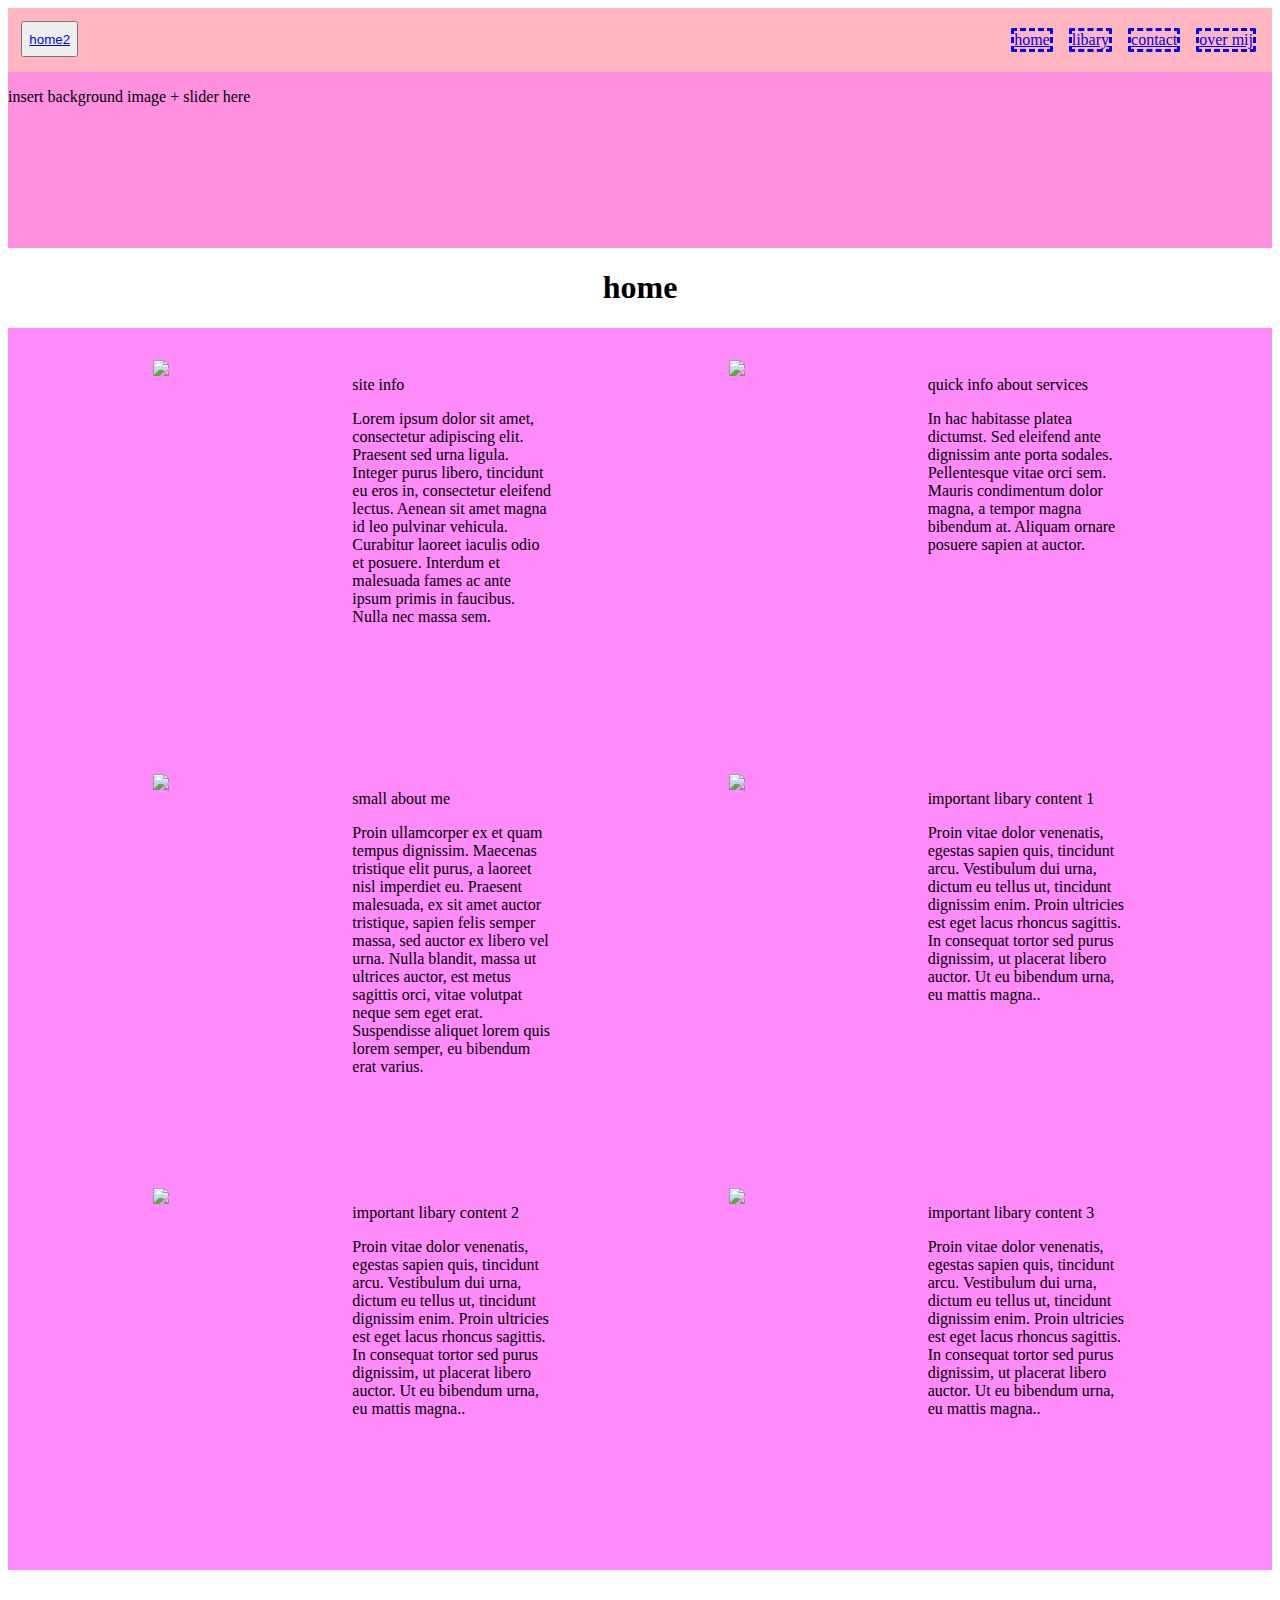
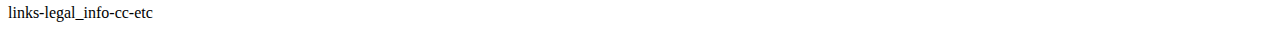
==== index.html @ ddf32098 "header changes" ====
<!DOCTYPE html>
<html lang="en">
<head>
    <meta charset="UTF-8">
    <meta http-equiv="X-UA-Compatible" content="IE=edge">
    <meta name="viewport" content="width=device-width, initial-scale=1.0">
    <title>Document</title>
    <link rel="stylesheet" href="navmenu.css">
    <link rel="stylesheet" href="home.css">
</head>
<body>
    <div class="headcontainer" style="height:240px;">
        <button class="homebutton" style="display:absolute;"><a href="index.html">home2</a></button>
        <div class="navcontainer">
            <a href="index.html" class="navitem" id="navhome">home</a>
            <a href="libary.html" class="navitem" id="navlibary">libary</a>
            <a href="contact.html" class="navitem" id="navcontact">contact</a>
            <a href="overmij.html" class="navitem" id="navovermij">over mij</a>
        </div>
        <p>insert background image + slider here</p>
    </div>
    <h1 style="text-align:center;">home</h1>
    <div class="homepagecontainer">
        <div class="homeblock" id="homeblock1">
            <img class="homeimg" src="http://erin.web.roads-technology.nl/wp-content/uploads/2021/12/480x480-4.png">
            <div class="homepara">
            <p>site info</p>
            <P>Lorem ipsum dolor sit amet, consectetur adipiscing elit. Praesent sed urna ligula. Integer purus libero, tincidunt eu eros in, consectetur eleifend lectus. Aenean sit amet magna id leo pulvinar vehicula. Curabitur laoreet iaculis odio et posuere. Interdum et malesuada fames ac ante ipsum primis in faucibus. Nulla nec massa sem.</P>
            </div>
        </div>
        <div class="homeblock" id="homeblock2">
            <img class="homeimg" src="http://erin.web.roads-technology.nl/wp-content/uploads/2021/12/480x480-4.png">
            <div class="homepara">
                <p>quick info about services</p>
                <P>In hac habitasse platea dictumst. Sed eleifend ante dignissim ante porta sodales. Pellentesque vitae orci sem. Mauris condimentum dolor magna, a tempor magna bibendum at. Aliquam ornare posuere sapien at auctor.</P>
            </div>
        </div>
        <div class="homeblock" id="homeblock3">
            <img class="homeimg" src="http://erin.web.roads-technology.nl/wp-content/uploads/2021/12/480x480-4.png">
            <div class="homepara">
                <p>small about me</p>
                <P>Proin ullamcorper ex et quam tempus dignissim. Maecenas tristique elit purus, a laoreet nisl imperdiet eu. Praesent malesuada, ex sit amet auctor tristique, sapien felis semper massa, sed auctor ex libero vel urna. Nulla blandit, massa ut ultrices auctor, est metus sagittis orci, vitae volutpat neque sem eget erat. Suspendisse aliquet lorem quis lorem semper, eu bibendum erat varius.</P>    
            </div>
        </div>
        <div class="homeblock" id="homeblock4">
            <img class="homeimg" src="http://erin.web.roads-technology.nl/wp-content/uploads/2021/12/480x480-4.png">
            <div class="homepara">
                <p>important libary content 1</p>
                <P>Proin vitae dolor venenatis, egestas sapien quis, tincidunt arcu. Vestibulum dui urna, dictum eu tellus ut, tincidunt dignissim enim. Proin ultricies est eget lacus rhoncus sagittis. In consequat tortor sed purus dignissim, ut placerat libero auctor. Ut eu bibendum urna, eu mattis magna..</P>        
            </div>
        </div>
        <div class="homeblock" id="homeblock5">
            <img class="homeimg" src="http://erin.web.roads-technology.nl/wp-content/uploads/2021/12/480x480-4.png">
            <div class="homepara">
                <p>important libary content 2</p>
                <P>Proin vitae dolor venenatis, egestas sapien quis, tincidunt arcu. Vestibulum dui urna, dictum eu tellus ut, tincidunt dignissim enim. Proin ultricies est eget lacus rhoncus sagittis. In consequat tortor sed purus dignissim, ut placerat libero auctor. Ut eu bibendum urna, eu mattis magna..</P>        
            </div>
        </div>
        <div class="homeblock" id="homeblock6">
            <img class="homeimg" src="http://erin.web.roads-technology.nl/wp-content/uploads/2021/12/480x480-4.png">
            <div class="homepara">
                <p>important libary content 3</p>
                <P>Proin vitae dolor venenatis, egestas sapien quis, tincidunt arcu. Vestibulum dui urna, dictum eu tellus ut, tincidunt dignissim enim. Proin ultricies est eget lacus rhoncus sagittis. In consequat tortor sed purus dignissim, ut placerat libero auctor. Ut eu bibendum urna, eu mattis magna..</P>        
            </div>
        </div>

    </div>
    <BR>
    <div class="footcontainer">
        <p>links-legal_info-cc-etc</p>
    </div>

</body>
</html>
---- navmenu.css ----
.headcontainer{
    background-color: rgba(255, 82, 206, 0.638);
}
.homebutton{
    margin-top: 1em;
    margin-left: 1em;
    display: block;
    position: absolute;
    width: auto;
    height: 36px;
    text-align: center;
}
.navcontainer {
    display: flex;
    justify-content: flex-end;
    background-color: lightpink;
    flex-wrap: nowrap;
    align-items: center;
    height: 4em;
    width: 100%;
}
.navitem{
    margin-right: 1em;
    border-style: dashed;
    border-radius: 2px;
    border-width: 3px;
    
}
---- home.css ----
.homepagecontainer{
    width: 100%;
    display: flex;
    justify-content:space-evenly;
    align-items: center;
    flex-flow: row wrap;
    background-color: rgba(255, 85, 249, 0.681);
}
.homeblock{
    display: flex;
    color: black;
    width: auto;
    height: 350px;
    margin:2em;
}

.homepara{
    text-align: left;
    color: black;
    width: 199px;
}
.homeimg{
   color: black;
   width: 199px;
}
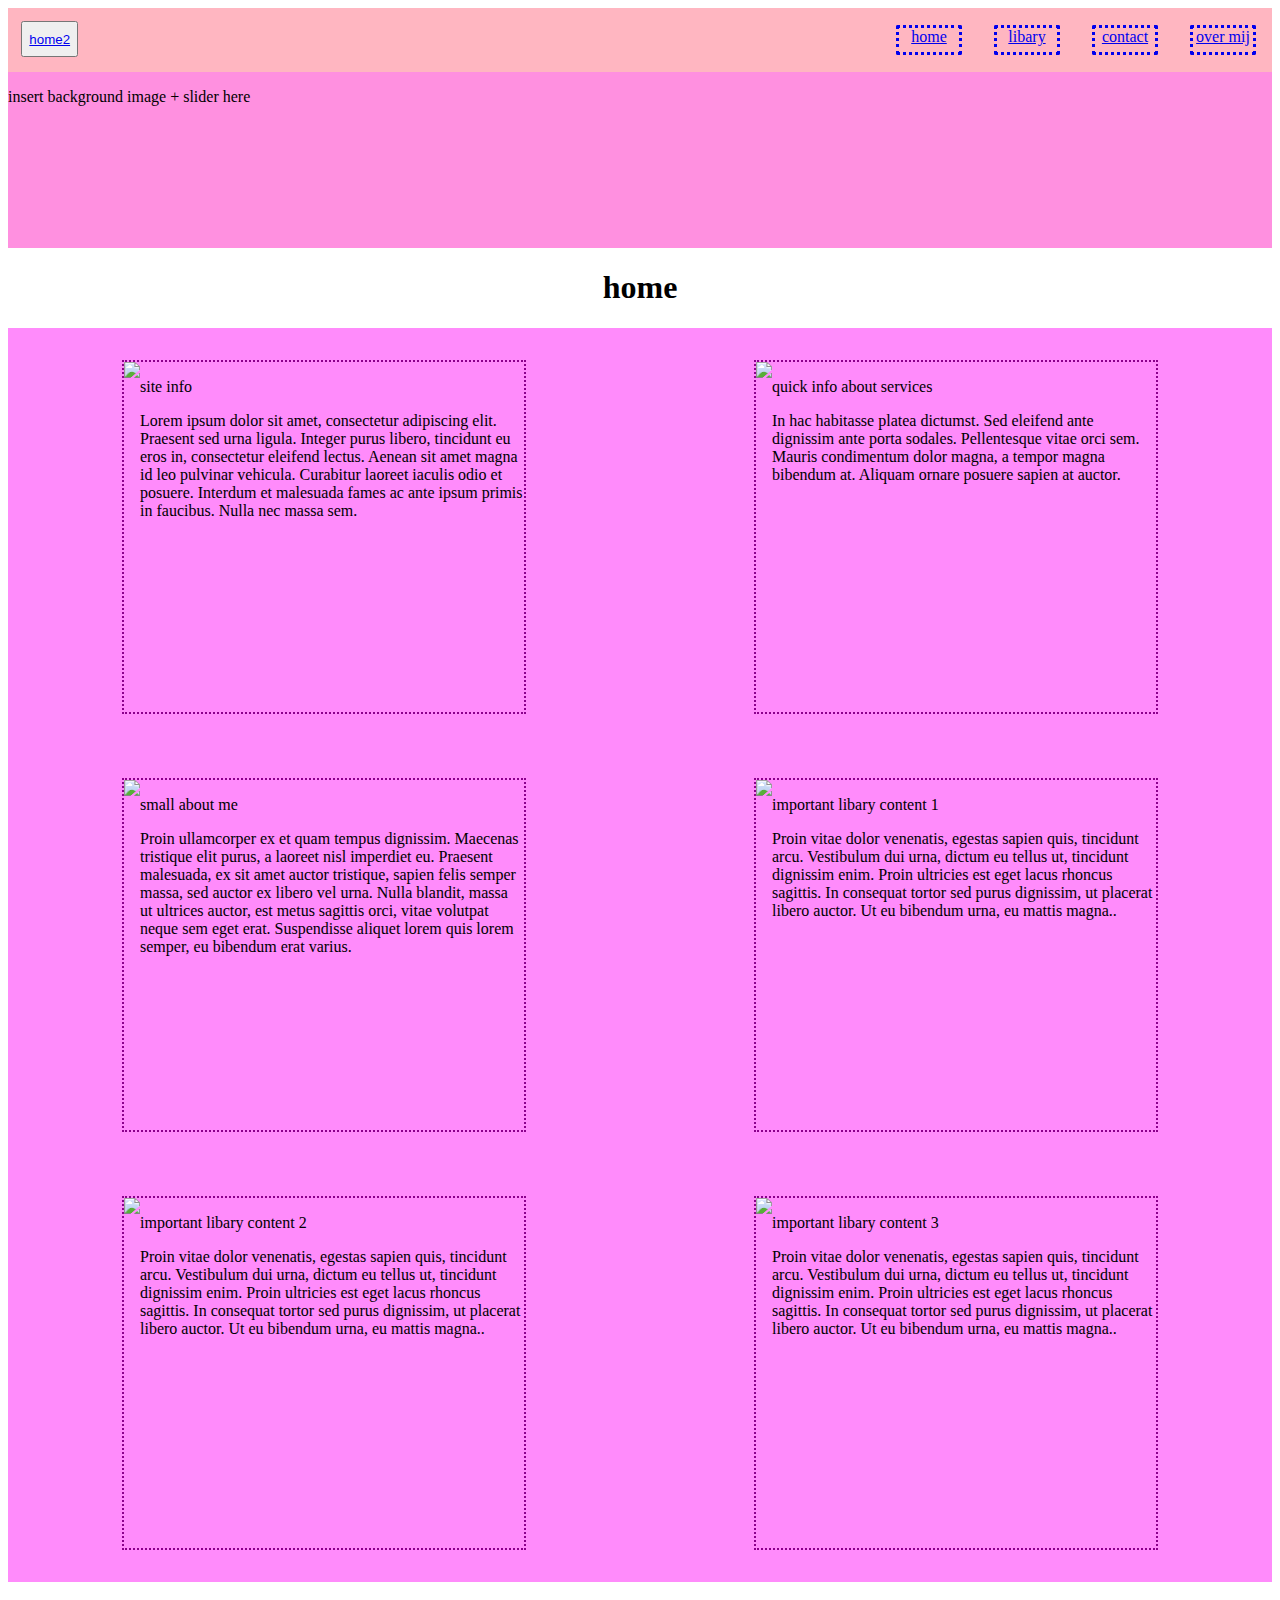
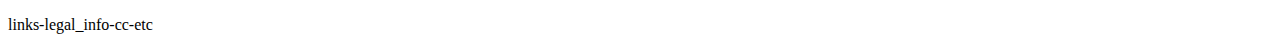
==== commit e8222499: "asdasd" ====
--- a/index.html
+++ b/index.html
@@ -19,7 +19,7 @@
         </div>
         <p>insert background image + slider here</p>
     </div>
-    <h1 style="text-align:center;">home</h1>
+    <h1 class="pagetitle">home</h1>
     <div class="homepagecontainer">
         <div class="homeblock" id="homeblock1">
             <img class="homeimg" src="http://erin.web.roads-technology.nl/wp-content/uploads/2021/12/480x480-4.png">
--- a/navmenu.css
+++ b/navmenu.css
@@ -1,4 +1,5 @@
 .headcontainer{
+    width: 100%;
     background-color: rgba(255, 82, 206, 0.638);
 }
 .homebutton{
@@ -20,9 +21,15 @@
     width: 100%;
 }
 .navitem{
-    margin-right: 1em;
-    border-style: dashed;
+    text-align: center;
+    margin: 1em;
+    height: 1.5em;
+    width: 60px;
+    border-style: dotted;
     border-radius: 2px;
-    border-width: 3px;
-    
+    border-width: 3px;  
 }
+.pagetitle{
+    text-align: center;
+    width: 100%;
+}
--- a/home.css
+++ b/home.css
@@ -1,7 +1,7 @@
 .homepagecontainer{
     width: 100%;
     display: flex;
-    justify-content:space-evenly;
+    justify-content:space-around;
     align-items: center;
     flex-flow: row wrap;
     background-color: rgba(255, 85, 249, 0.681);
@@ -12,14 +12,19 @@
     width: auto;
     height: 350px;
     margin:2em;
+    max-width: 400px;
+    border-style: dotted;
+    border-width: 2px;
+    border-color: darkmagenta;
 }
 
 .homepara{
     text-align: left;
     color: black;
-    width: 199px;
+    min-width: 45%;
+
 }
 .homeimg{
    color: black;
-   width: 199px;
+    max-width: 50%;
 }
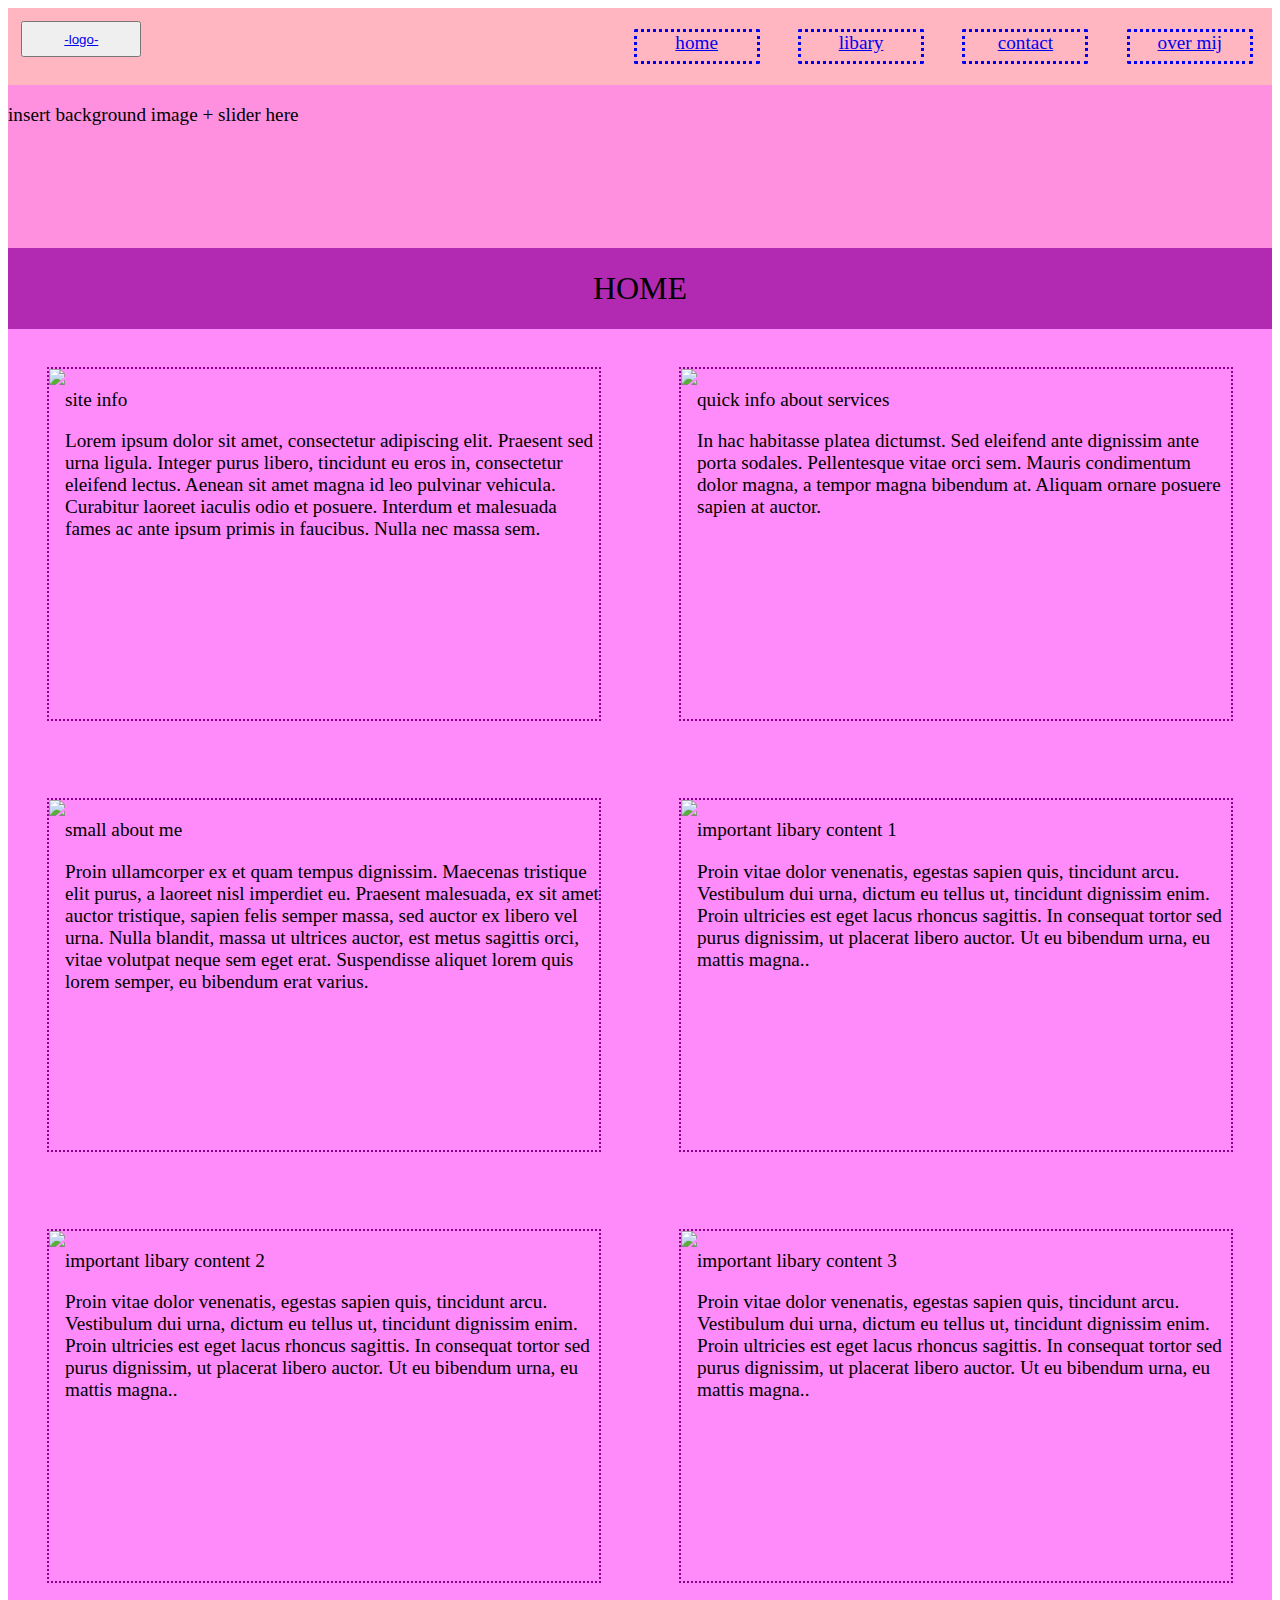
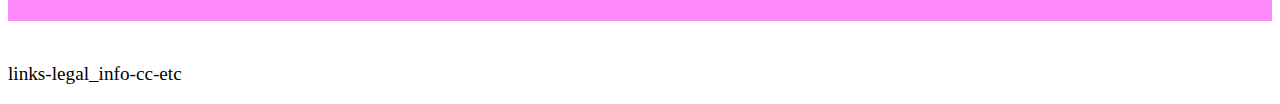
==== commit 79eece17: "styling and title" ====
--- a/index.html
+++ b/index.html
@@ -7,10 +7,11 @@
     <title>Document</title>
     <link rel="stylesheet" href="navmenu.css">
     <link rel="stylesheet" href="home.css">
+    <link rel="stylesheet" href="sitestyling.css">
 </head>
 <body>
     <div class="headcontainer" style="height:240px;">
-        <button class="homebutton" style="display:absolute;"><a href="index.html">home2</a></button>
+        <button class="homebutton" style="display:absolute;"><a href="index.html">-logo-</a></button>
         <div class="navcontainer">
             <a href="index.html" class="navitem" id="navhome">home</a>
             <a href="libary.html" class="navitem" id="navlibary">libary</a>
@@ -19,7 +20,11 @@
         </div>
         <p>insert background image + slider here</p>
     </div>
-    <h1 class="pagetitle">home</h1>
+    <div class="pagetitle">
+        <br>
+        <div>home</div>
+        <br>
+    </div>
     <div class="homepagecontainer">
         <div class="homeblock" id="homeblock1">
             <img class="homeimg" src="http://erin.web.roads-technology.nl/wp-content/uploads/2021/12/480x480-4.png">
--- a/navmenu.css
+++ b/navmenu.css
@@ -7,15 +7,15 @@
     margin-left: 1em;
     display: block;
     position: absolute;
-    width: auto;
+    width: 120px;
     height: 36px;
     text-align: center;
 }
 .navcontainer {
+    
     display: flex;
     justify-content: flex-end;
     background-color: lightpink;
-    flex-wrap: nowrap;
     align-items: center;
     height: 4em;
     width: 100%;
@@ -24,7 +24,7 @@
     text-align: center;
     margin: 1em;
     height: 1.5em;
-    width: 60px;
+    width: 120px;
     border-style: dotted;
     border-radius: 2px;
     border-width: 3px;  
--- a/home.css
+++ b/home.css
@@ -12,7 +12,7 @@
     width: auto;
     height: 350px;
     margin:2em;
-    max-width: 400px;
+    width: 550px;
     border-style: dotted;
     border-width: 2px;
     border-color: darkmagenta;
--- a/sitestyling.css
+++ b/sitestyling.css
@@ -0,0 +1,12 @@
+body{
+    font-size: 1.2em;
+}
+.pagetitle {
+    background-color: rgb(177, 42, 177);
+}
+.pagetitle div {
+    text-transform: uppercase;
+    font-style:normal;
+    font-size: xx-large;
+    text-align: center;
+}
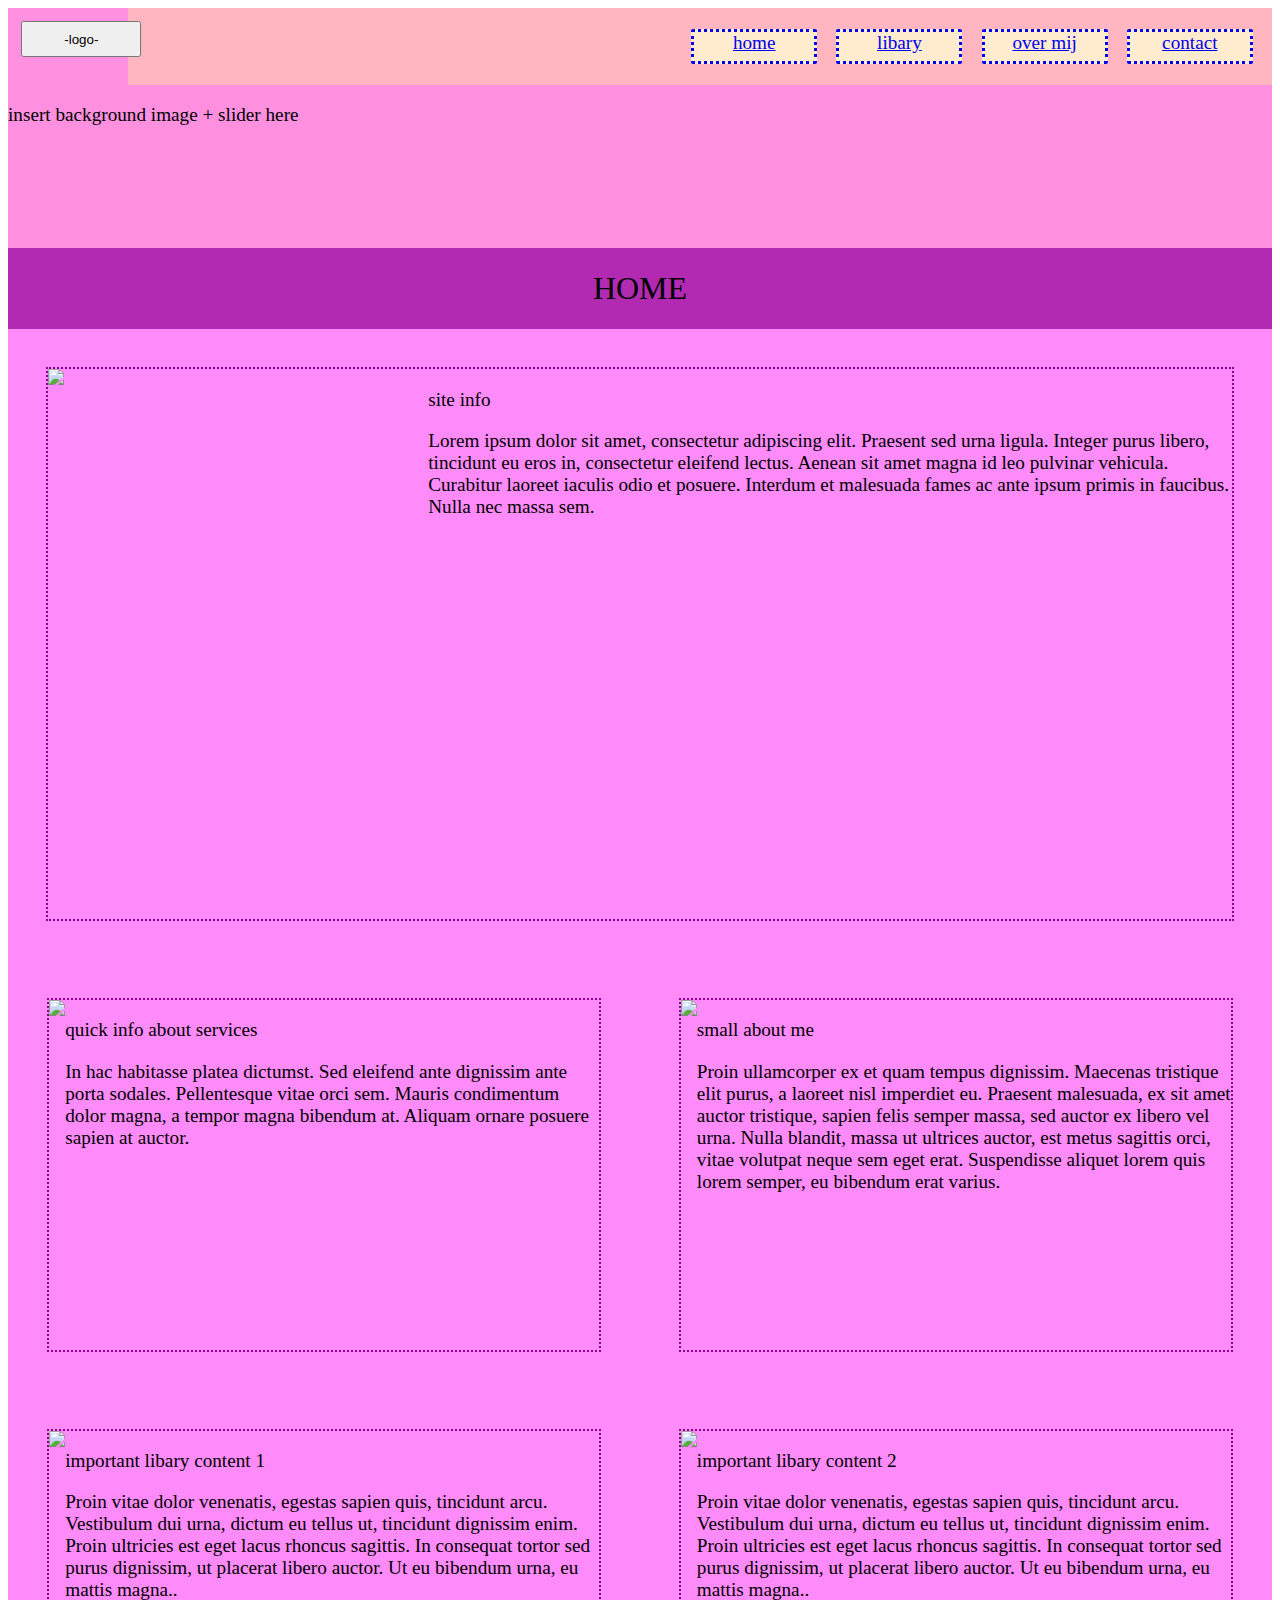
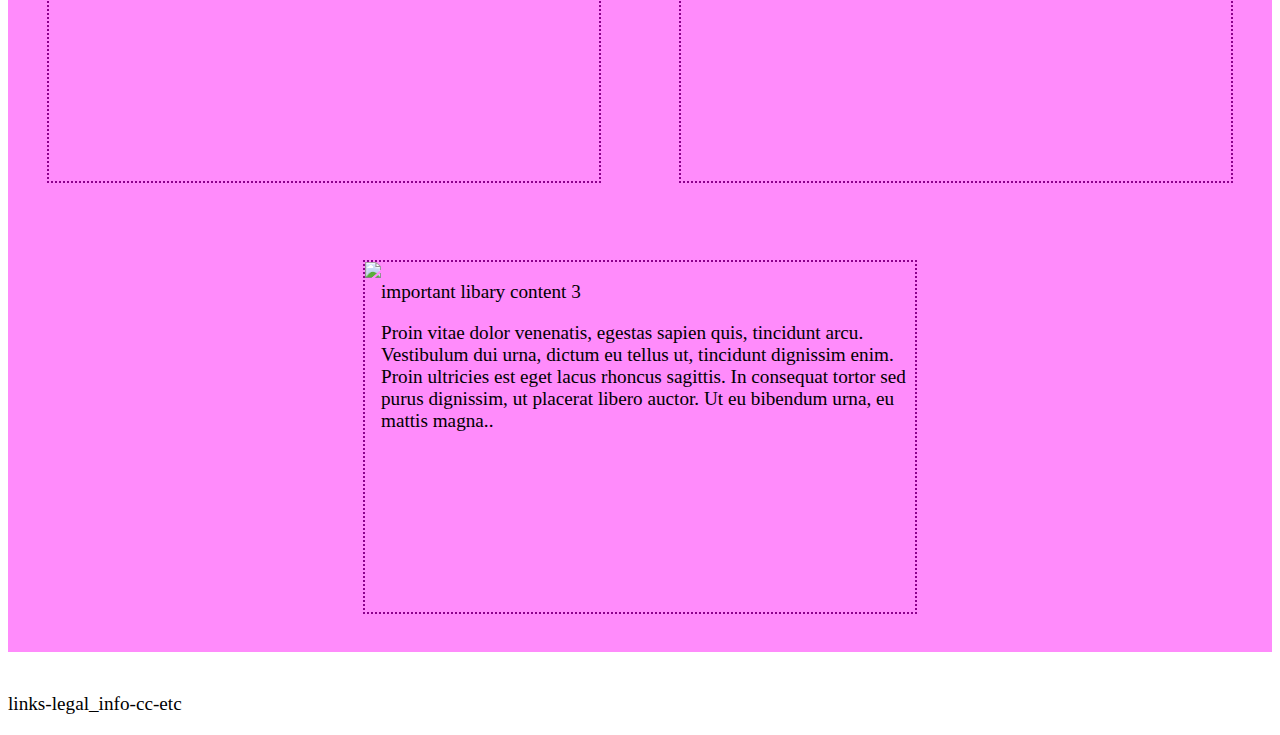
==== commit bd409648: "asdasd" ====
--- a/index.html
+++ b/index.html
@@ -11,12 +11,12 @@
 </head>
 <body>
     <div class="headcontainer" style="height:240px;">
-        <button class="homebutton" style="display:absolute;"><a href="index.html">-logo-</a></button>
+        <a  href="index.html" style="display:absolute;"><button class="homebutton">-logo-</button></a>
         <div class="navcontainer">
             <a href="index.html" class="navitem" id="navhome">home</a>
             <a href="libary.html" class="navitem" id="navlibary">libary</a>
+            <a href="overmij.html" class="navitem" id="navovermij">over mij</a>
             <a href="contact.html" class="navitem" id="navcontact">contact</a>
-            <a href="overmij.html" class="navitem" id="navovermij">over mij</a>
         </div>
         <p>insert background image + slider here</p>
     </div>
--- a/navmenu.css
+++ b/navmenu.css
@@ -8,6 +8,7 @@
     display: block;
     position: absolute;
     width: 120px;
+    max-width: 20%;
     height: 36px;
     text-align: center;
 }
@@ -17,14 +18,17 @@
     justify-content: flex-end;
     background-color: lightpink;
     align-items: center;
+    flex-wrap: wrap;
     height: 4em;
-    width: 100%;
+    width: 100%-120px;
+    margin-left: 120px;
 }
 .navitem{
+    margin-right: 1em;
     text-align: center;
-    margin: 1em;
     height: 1.5em;
     width: 120px;
+    min-width: 100px;
     border-style: dotted;
     border-radius: 2px;
     border-width: 3px;  
@@ -33,3 +37,9 @@
     text-align: center;
     width: 100%;
 }
+.navcontainer a{
+background-color: blanchedalmond;
+}
+#navcontact{
+    margin-right: 1em;
+}--- a/home.css
+++ b/home.css
@@ -1,7 +1,7 @@
 .homepagecontainer{
     width: 100%;
     display: flex;
-    justify-content:space-around;
+    justify-content:space-evenly;
     align-items: center;
     flex-flow: row wrap;
     background-color: rgba(255, 85, 249, 0.681);
@@ -12,12 +12,12 @@
     width: auto;
     height: 350px;
     margin:2em;
-    width: 550px;
+    width: 33%;
+    min-width: 550px;
     border-style: dotted;
     border-width: 2px;
     border-color: darkmagenta;
 }
-
 .homepara{
     text-align: left;
     color: black;
@@ -28,3 +28,11 @@
    color: black;
     max-width: 50%;
 }
+#homeblock1{
+    width: 100%;
+    height: 550px;
+}
+#homeblock1 .homeimg{
+    width: 100%;
+}
+
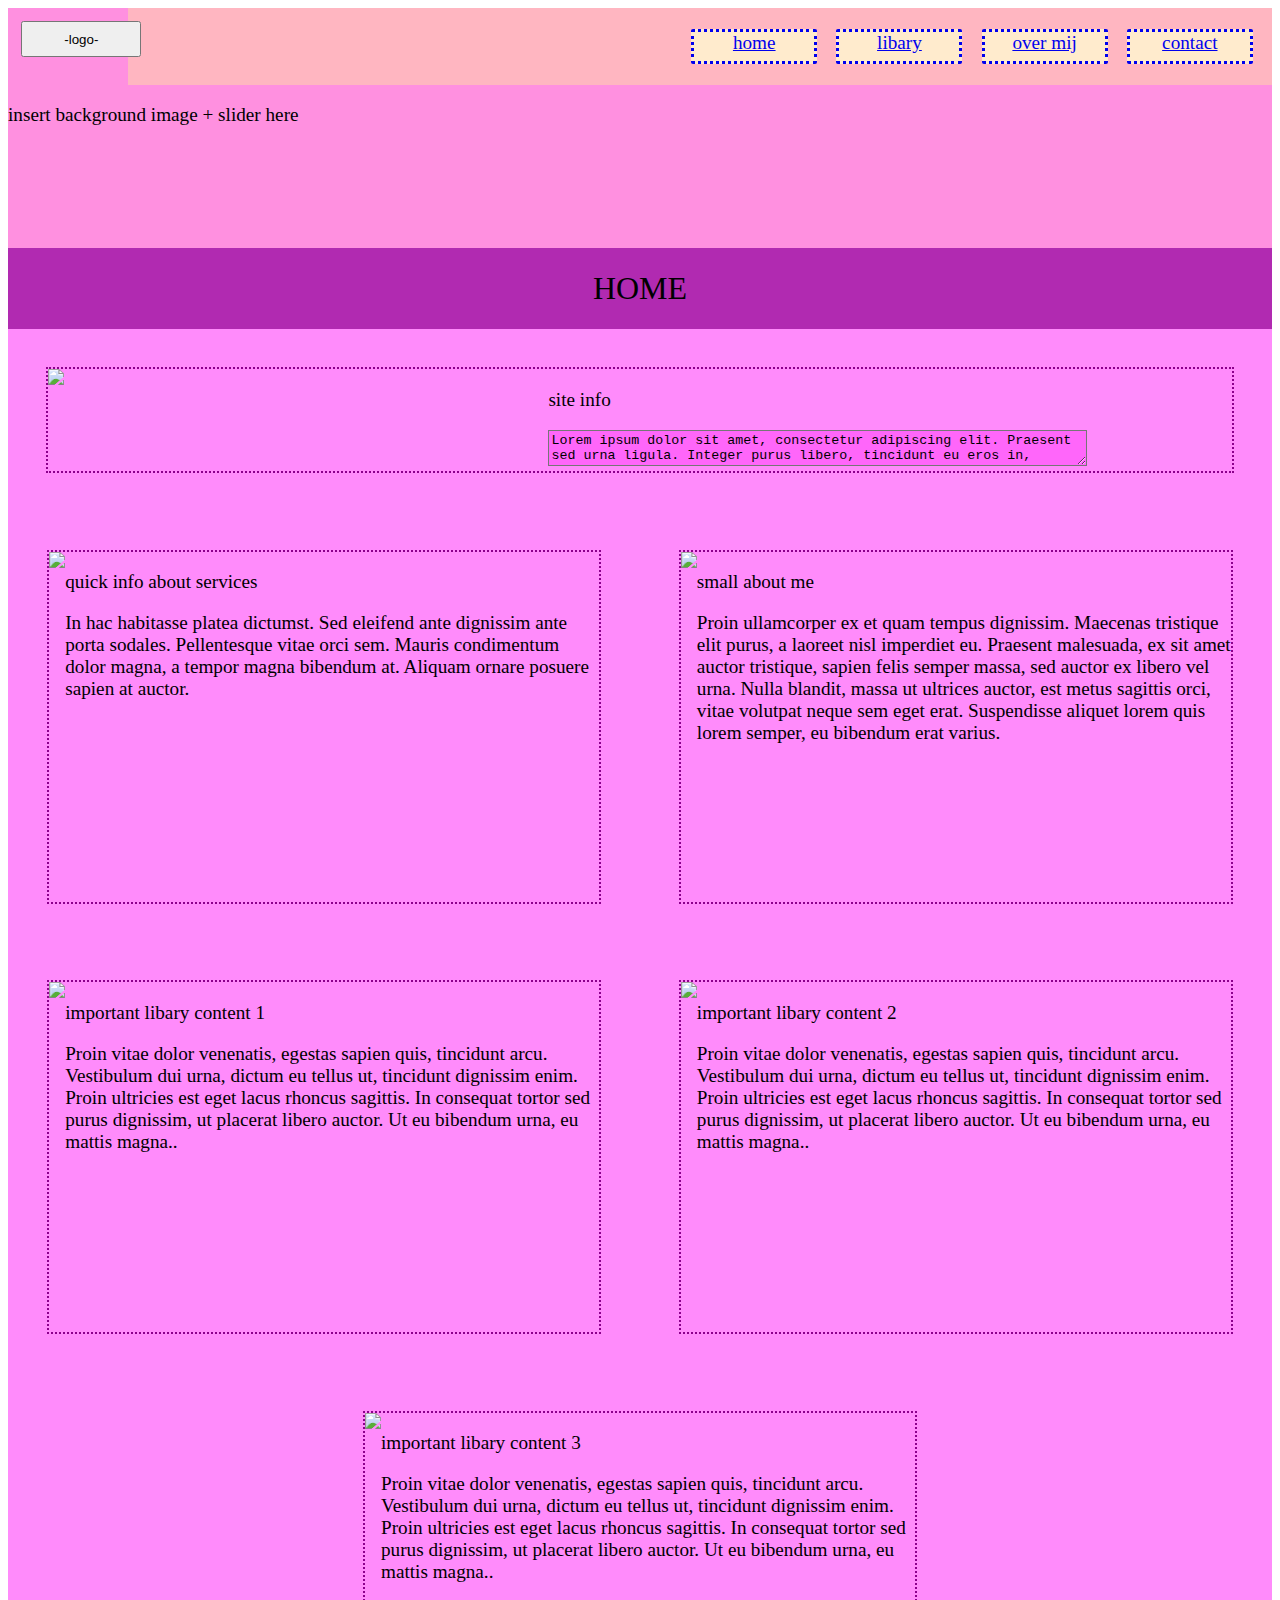
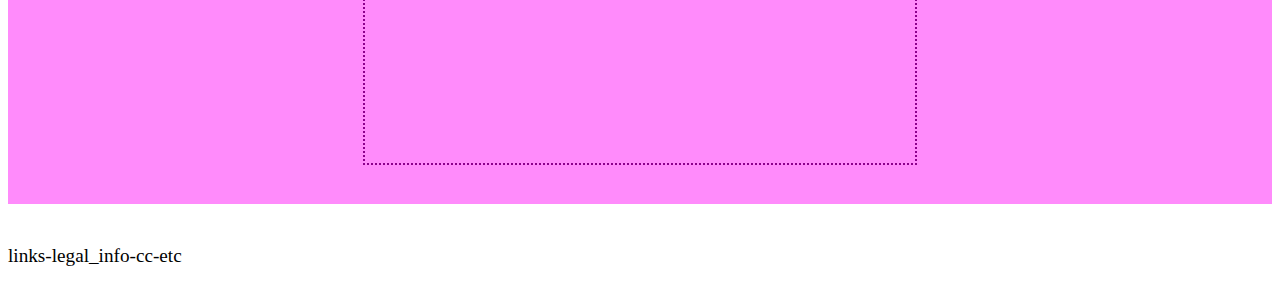
==== commit 4521eb32: "saddcada" ====
--- a/index.html
+++ b/index.html
@@ -30,7 +30,7 @@
             <img class="homeimg" src="http://erin.web.roads-technology.nl/wp-content/uploads/2021/12/480x480-4.png">
             <div class="homepara">
             <p>site info</p>
-            <P>Lorem ipsum dolor sit amet, consectetur adipiscing elit. Praesent sed urna ligula. Integer purus libero, tincidunt eu eros in, consectetur eleifend lectus. Aenean sit amet magna id leo pulvinar vehicula. Curabitur laoreet iaculis odio et posuere. Interdum et malesuada fames ac ante ipsum primis in faucibus. Nulla nec massa sem.</P>
+            <textarea>Lorem ipsum dolor sit amet, consectetur adipiscing elit. Praesent sed urna ligula. Integer purus libero, tincidunt eu eros in, consectetur eleifend lectus. Aenean sit amet magna id leo pulvinar vehicula. Curabitur laoreet iaculis odio et posuere. Interdum et malesuada fames ac ante ipsum primis in faucibus. Nulla nec massa sem.</textarea>
             </div>
         </div>
         <div class="homeblock" id="homeblock2">
--- a/home.css
+++ b/home.css
@@ -22,7 +22,10 @@
     text-align: left;
     color: black;
     min-width: 45%;
-
+}
+.homepara textarea{
+    background-color: rgba(255, 85, 249, 0.681);
+    width: 100%;
 }
 .homeimg{
    color: black;
@@ -30,9 +33,10 @@
 }
 #homeblock1{
     width: 100%;
-    height: 550px;
+    height: auto;
 }
 #homeblock1 .homeimg{
-    width: 100%;
+    width: 500px;
+    min-width: 500px;
 }
 
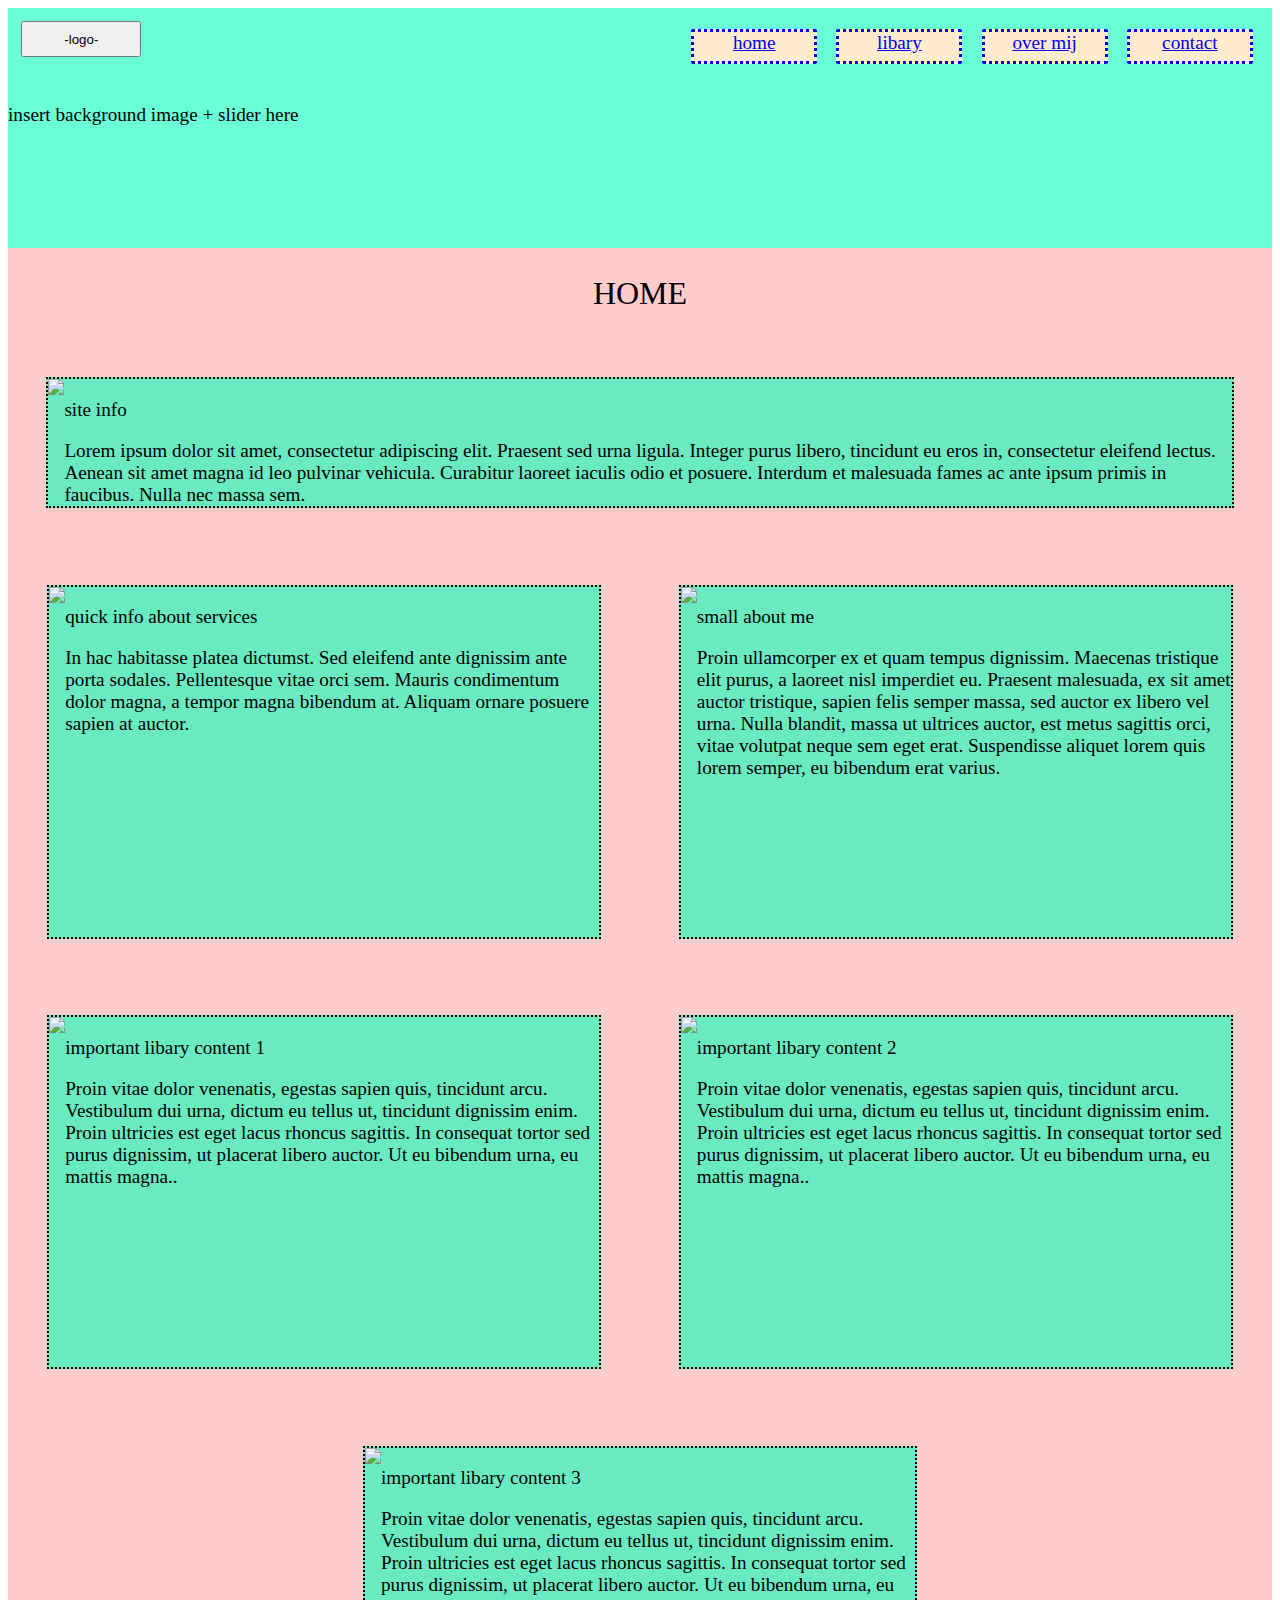
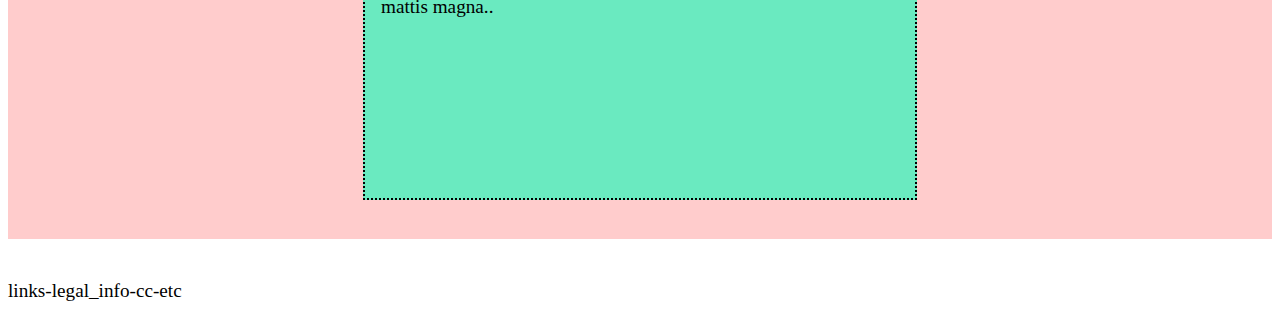
==== commit e0234f47: "dtrjyukgydtfu" ====
--- a/index.html
+++ b/index.html
@@ -9,7 +9,7 @@
     <link rel="stylesheet" href="home.css">
     <link rel="stylesheet" href="sitestyling.css">
 </head>
-<body>
+<body class="homebody">
     <div class="headcontainer" style="height:240px;">
         <a  href="index.html" style="display:absolute;"><button class="homebutton">-logo-</button></a>
         <div class="navcontainer">
@@ -20,17 +20,17 @@
         </div>
         <p>insert background image + slider here</p>
     </div>
-    <div class="pagetitle">
-        <br>
-        <div>home</div>
-        <br>
-    </div>
-    <div class="homepagecontainer">
+    <div class="pagecontainer" id="homepagecontainer">
+        <div class="pagetitle">
+            <br>
+            <div>home</div>
+            <br>
+        </div>
         <div class="homeblock" id="homeblock1">
             <img class="homeimg" src="http://erin.web.roads-technology.nl/wp-content/uploads/2021/12/480x480-4.png">
             <div class="homepara">
             <p>site info</p>
-            <textarea>Lorem ipsum dolor sit amet, consectetur adipiscing elit. Praesent sed urna ligula. Integer purus libero, tincidunt eu eros in, consectetur eleifend lectus. Aenean sit amet magna id leo pulvinar vehicula. Curabitur laoreet iaculis odio et posuere. Interdum et malesuada fames ac ante ipsum primis in faucibus. Nulla nec massa sem.</textarea>
+            Lorem ipsum dolor sit amet, consectetur adipiscing elit. Praesent sed urna ligula. Integer purus libero, tincidunt eu eros in, consectetur eleifend lectus. Aenean sit amet magna id leo pulvinar vehicula. Curabitur laoreet iaculis odio et posuere. Interdum et malesuada fames ac ante ipsum primis in faucibus. Nulla nec massa sem.
             </div>
         </div>
         <div class="homeblock" id="homeblock2">
--- a/navmenu.css
+++ b/navmenu.css
@@ -1,6 +1,7 @@
 .headcontainer{
     width: 100%;
-    background-color: rgba(255, 82, 206, 0.638);
+    background-color: rgba(0, 255, 183, 0.585);
+    /*background-color: rgba(255, 82, 206, 0.638);*/
 }
 .homebutton{
     margin-top: 1em;
@@ -16,7 +17,7 @@
     
     display: flex;
     justify-content: flex-end;
-    background-color: lightpink;
+    /*background-color: lightpink;*/
     align-items: center;
     flex-wrap: wrap;
     height: 4em;
--- a/home.css
+++ b/home.css
@@ -1,10 +1,14 @@
-.homepagecontainer{
+
+#homepagecontainer{
+    /*background-image: url("http://erin.web.roads-technology.nl/wp-content/uploads/2021/12/480x480-4.png");
+    background-repeat: no-repeat;
+    background-size: cover;*/
+    background-color: rgba(255, 0, 0, 0.2);
     width: 100%;
     display: flex;
     justify-content:space-evenly;
     align-items: center;
     flex-flow: row wrap;
-    background-color: rgba(255, 85, 249, 0.681);
 }
 .homeblock{
     display: flex;
@@ -16,7 +20,8 @@
     min-width: 550px;
     border-style: dotted;
     border-width: 2px;
-    border-color: darkmagenta;
+    /*border-color: darkmagenta;*/
+    background-color: rgba(0, 255, 183, 0.585);
 }
 .homepara{
     text-align: left;
@@ -24,7 +29,7 @@
     min-width: 45%;
 }
 .homepara textarea{
-    background-color: rgba(255, 85, 249, 0.681);
+    /*background-color: rgba(255, 85, 249, 0.681);*/
     width: 100%;
 }
 .homeimg{
@@ -35,8 +40,4 @@
     width: 100%;
     height: auto;
 }
-#homeblock1 .homeimg{
-    width: 500px;
-    min-width: 500px;
-}
 
--- a/sitestyling.css
+++ b/sitestyling.css
@@ -1,8 +1,14 @@
 body{
     font-size: 1.2em;
 }
+.pagecontainer {
+    background-image: url("http://erin.web.roads-technology.nl/wp-content/uploads/2021/12/480x480-4.png");
+    background-repeat: no-repeat;
+    background-size: cover;
+}
 .pagetitle {
-    background-color: rgb(177, 42, 177);
+    /*background-color: rgb(177, 42, 177);*/
+    font-size: larger;
 }
 .pagetitle div {
     text-transform: uppercase;
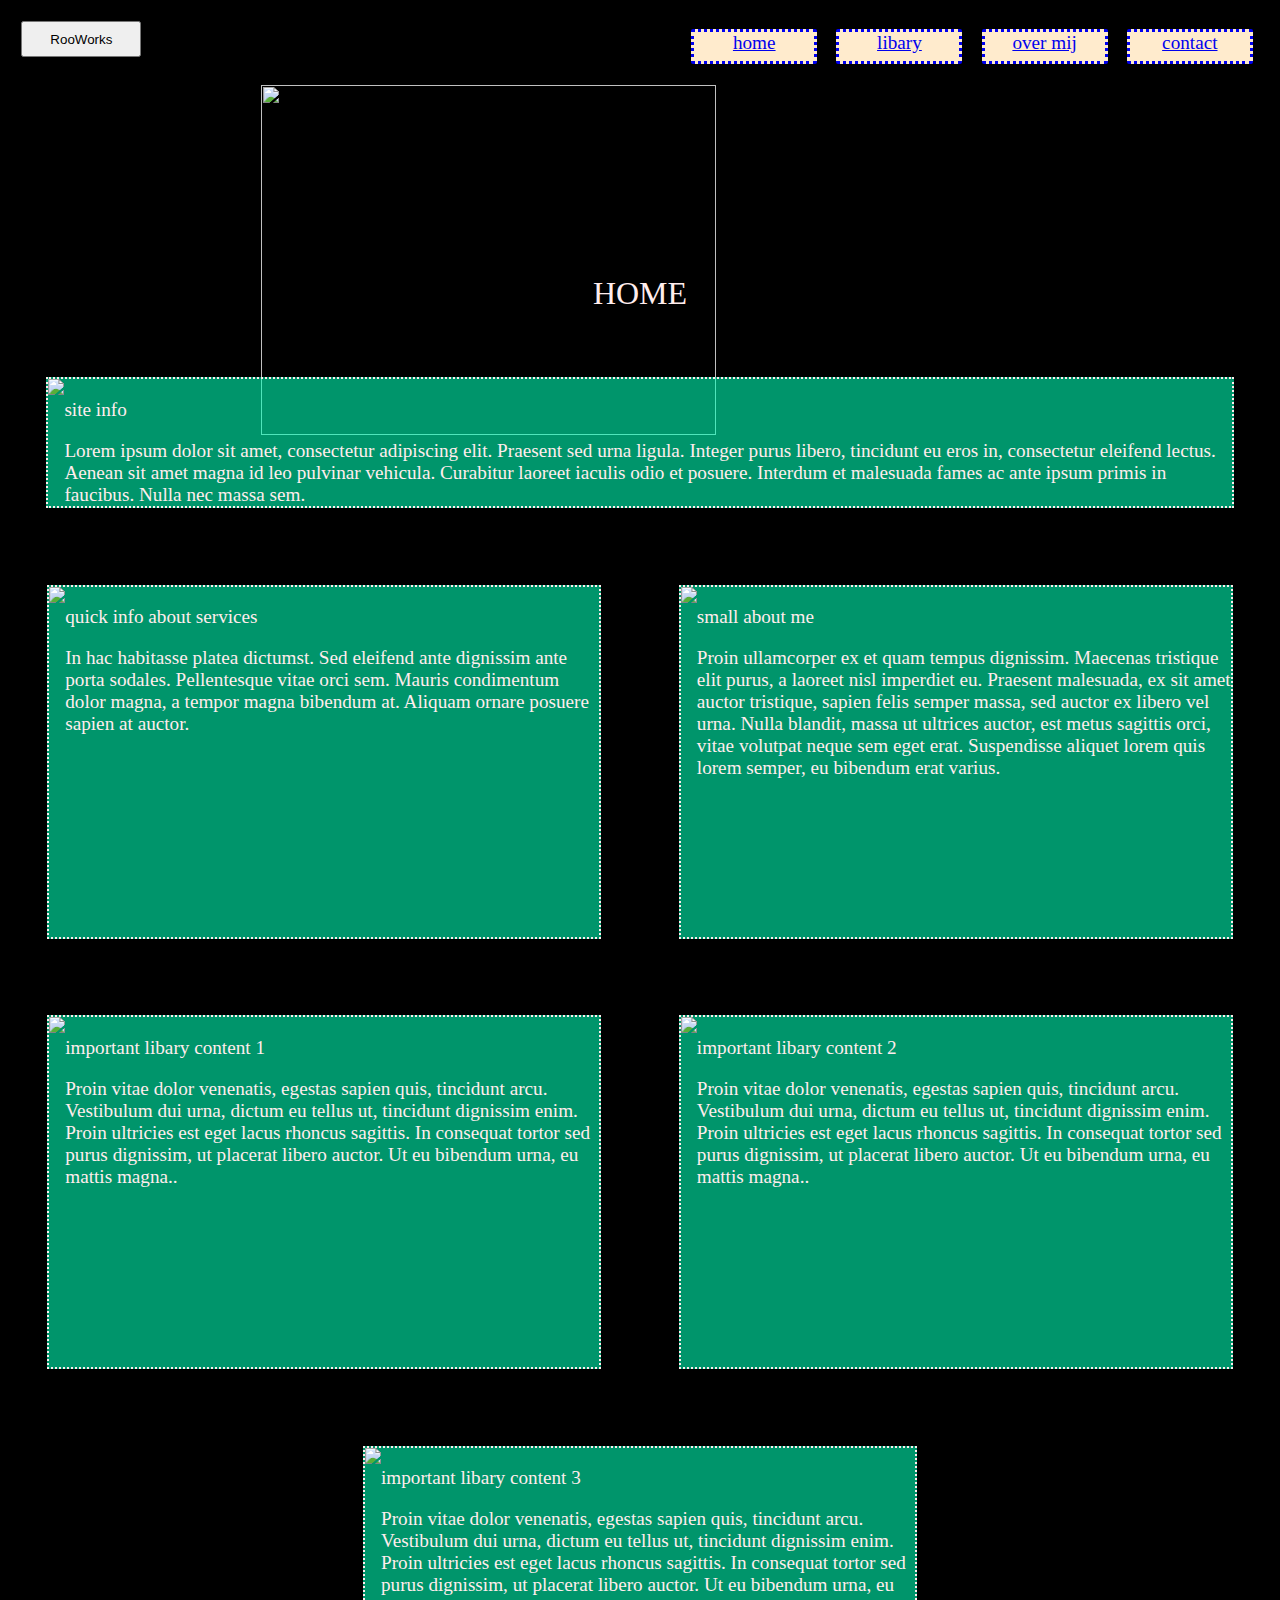
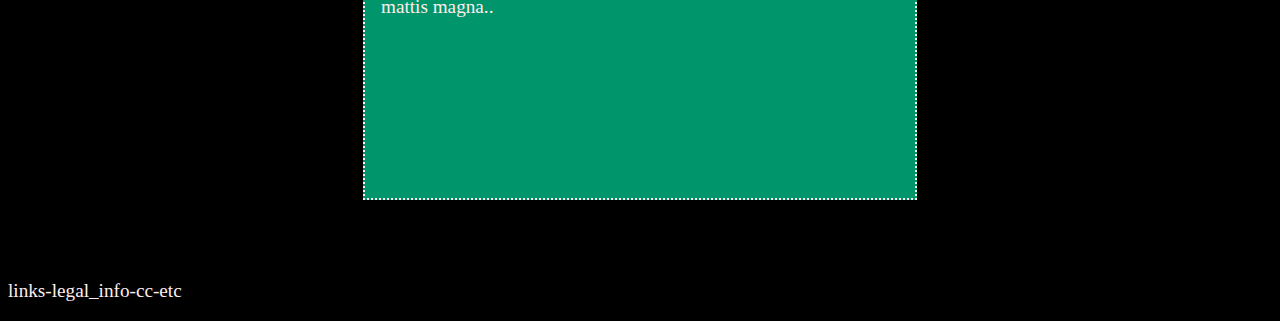
==== commit 477309a4: "working torwards night mode only" ====
--- a/index.html
+++ b/index.html
@@ -11,14 +11,16 @@
 </head>
 <body class="homebody">
     <div class="headcontainer" style="height:240px;">
-        <a  href="index.html" style="display:absolute;"><button class="homebutton">-logo-</button></a>
+        <a  href="index.html" style="display:absolute;"><button class="homebutton">RooWorks</button></a>
         <div class="navcontainer">
             <a href="index.html" class="navitem" id="navhome">home</a>
             <a href="libary.html" class="navitem" id="navlibary">libary</a>
             <a href="overmij.html" class="navitem" id="navovermij">over mij</a>
             <a href="contact.html" class="navitem" id="navcontact">contact</a>
         </div>
-        <p>insert background image + slider here</p>
+        <div class="homeBanner">
+            <img class="homeBannerImg" src="https://static.wixstatic.com/media/dc9cb8_03004f7489284f938a0696729ec175f2~mv2.jpg">
+        </div>
     </div>
     <div class="pagecontainer" id="homepagecontainer">
         <div class="pagetitle">
--- a/navmenu.css
+++ b/navmenu.css
@@ -1,6 +1,6 @@
 .headcontainer{
     width: 100%;
-    background-color: rgba(0, 255, 183, 0.585);
+    /*background-color: rgba(0, 255, 183, 0.585);*/
     /*background-color: rgba(255, 82, 206, 0.638);*/
 }
 .homebutton{
--- a/home.css
+++ b/home.css
@@ -1,9 +1,16 @@
-
+.homeBanner{
+    height: 350px;
+}
+.homeBanner img{
+    height: 350px;
+    width: 60%;
+    margin-left: 20%;
+}
 #homepagecontainer{
     /*background-image: url("http://erin.web.roads-technology.nl/wp-content/uploads/2021/12/480x480-4.png");
     background-repeat: no-repeat;
     background-size: cover;*/
-    background-color: rgba(255, 0, 0, 0.2);
+    background-color:black ;
     width: 100%;
     display: flex;
     justify-content:space-evenly;
@@ -12,7 +19,7 @@
 }
 .homeblock{
     display: flex;
-    color: black;
+    color: rgb(255, 237, 237);
     width: auto;
     height: 350px;
     margin:2em;
@@ -25,7 +32,7 @@
 }
 .homepara{
     text-align: left;
-    color: black;
+    color: rgb(255, 237, 237);
     min-width: 45%;
 }
 .homepara textarea{
--- a/sitestyling.css
+++ b/sitestyling.css
@@ -1,10 +1,13 @@
 body{
     font-size: 1.2em;
+    background-color: black;
+    color: rgb(255, 237, 237);
 }
 .pagecontainer {
-    background-image: url("http://erin.web.roads-technology.nl/wp-content/uploads/2021/12/480x480-4.png");
+    width: 100%;
+   /* background-image: url("http://erin.web.roads-technology.nl/wp-content/uploads/2021/12/480x480-4.png");
     background-repeat: no-repeat;
-    background-size: cover;
+    background-size: cover; */
 }
 .pagetitle {
     /*background-color: rgb(177, 42, 177);*/
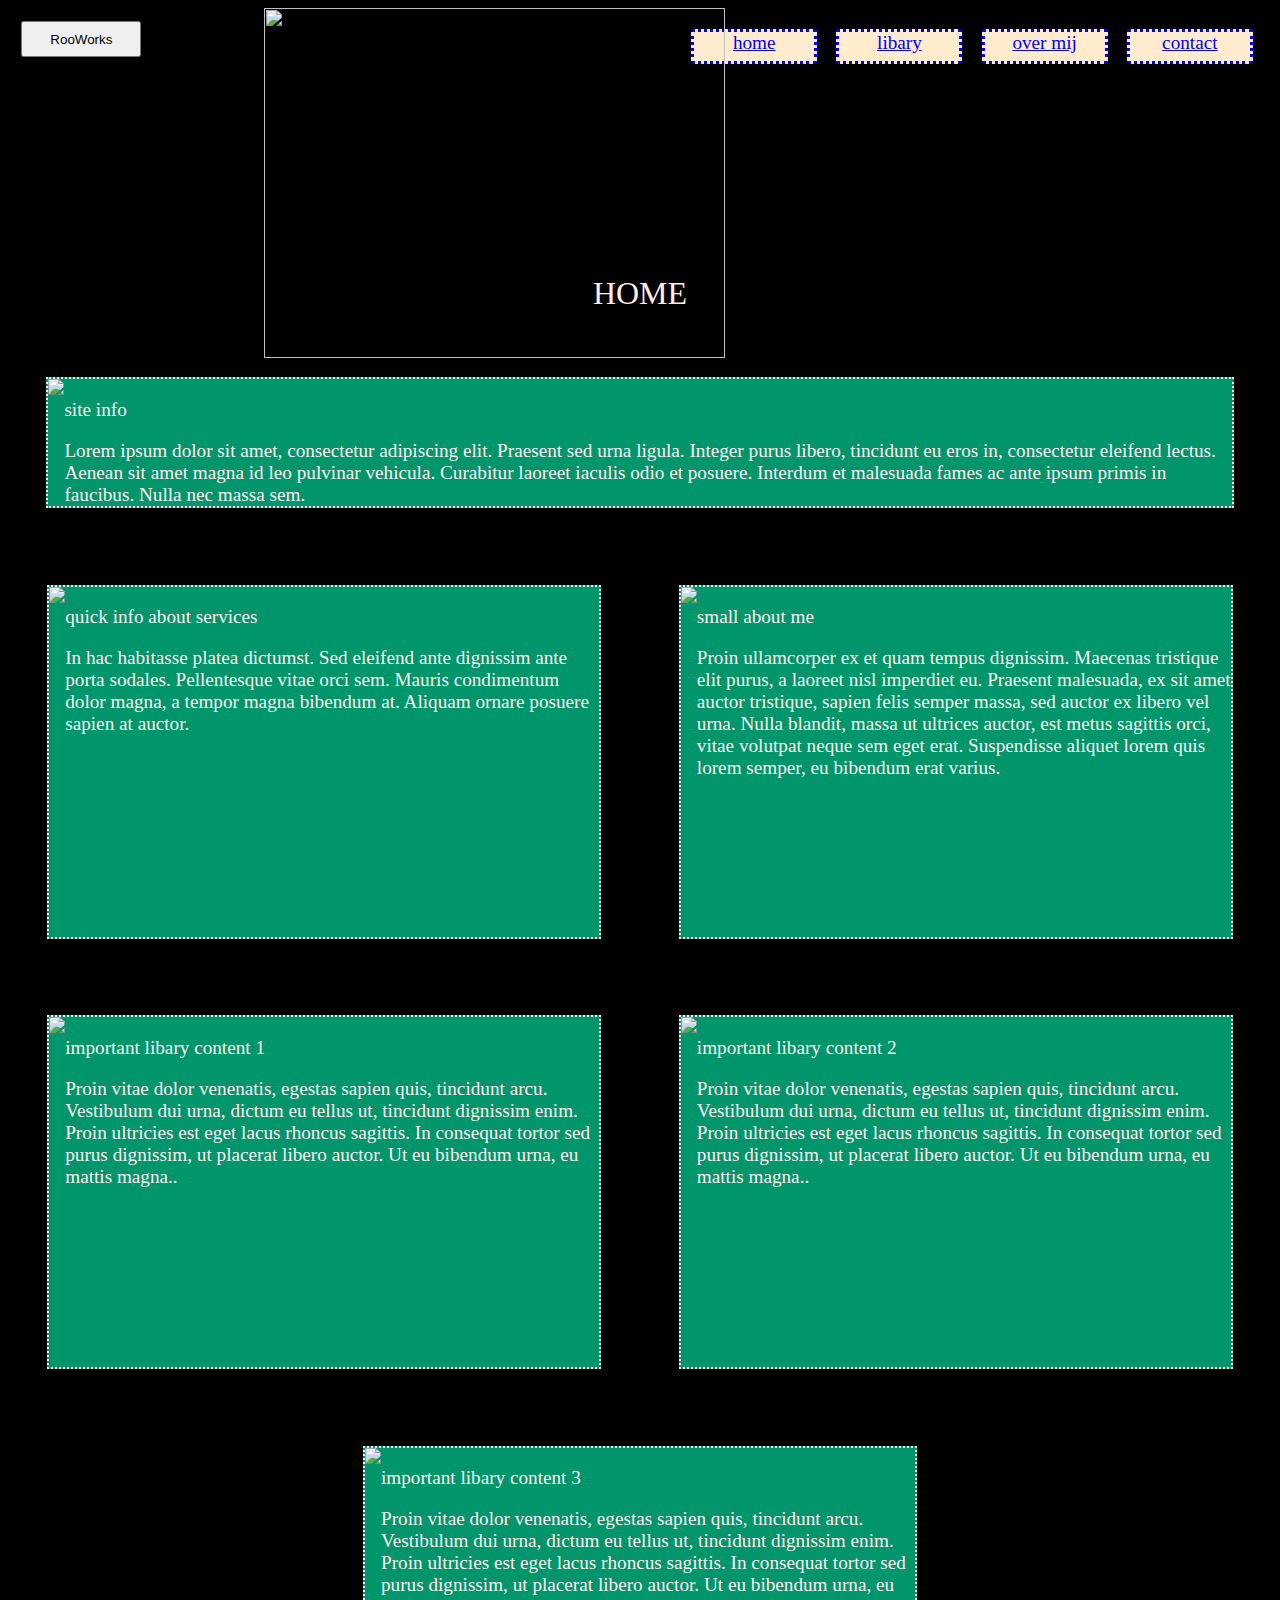
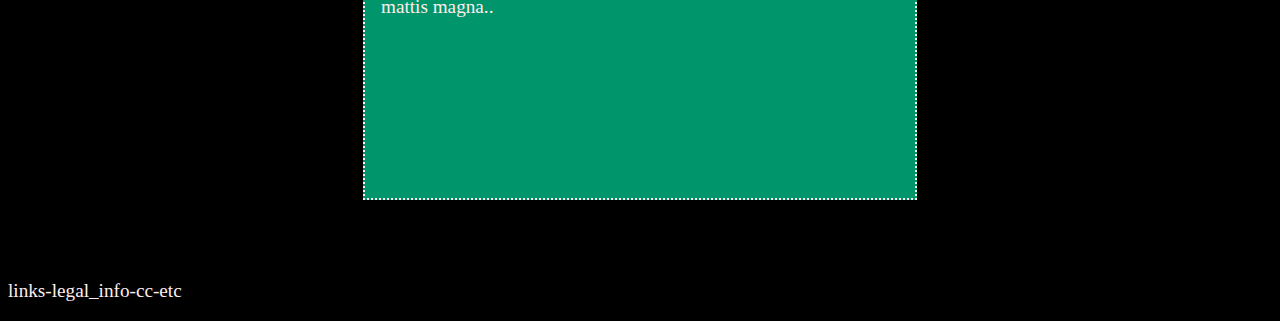
==== commit b31c737c: "uwu" ====
--- a/index.html
+++ b/index.html
@@ -10,6 +10,7 @@
     <link rel="stylesheet" href="sitestyling.css">
 </head>
 <body class="homebody">
+    <img class="homeBannerImg" src="https://static.wixstatic.com/media/dc9cb8_03004f7489284f938a0696729ec175f2~mv2.jpg">
     <div class="headcontainer" style="height:240px;">
         <a  href="index.html" style="display:absolute;"><button class="homebutton">RooWorks</button></a>
         <div class="navcontainer">
@@ -17,9 +18,6 @@
             <a href="libary.html" class="navitem" id="navlibary">libary</a>
             <a href="overmij.html" class="navitem" id="navovermij">over mij</a>
             <a href="contact.html" class="navitem" id="navcontact">contact</a>
-        </div>
-        <div class="homeBanner">
-            <img class="homeBannerImg" src="https://static.wixstatic.com/media/dc9cb8_03004f7489284f938a0696729ec175f2~mv2.jpg">
         </div>
     </div>
     <div class="pagecontainer" id="homepagecontainer">
--- a/home.css
+++ b/home.css
@@ -1,10 +1,11 @@
 .homeBanner{
     height: 350px;
 }
-.homeBanner img{
+.homeBannerImg{
     height: 350px;
     width: 60%;
     margin-left: 20%;
+    position:absolute;
 }
 #homepagecontainer{
     /*background-image: url("http://erin.web.roads-technology.nl/wp-content/uploads/2021/12/480x480-4.png");
